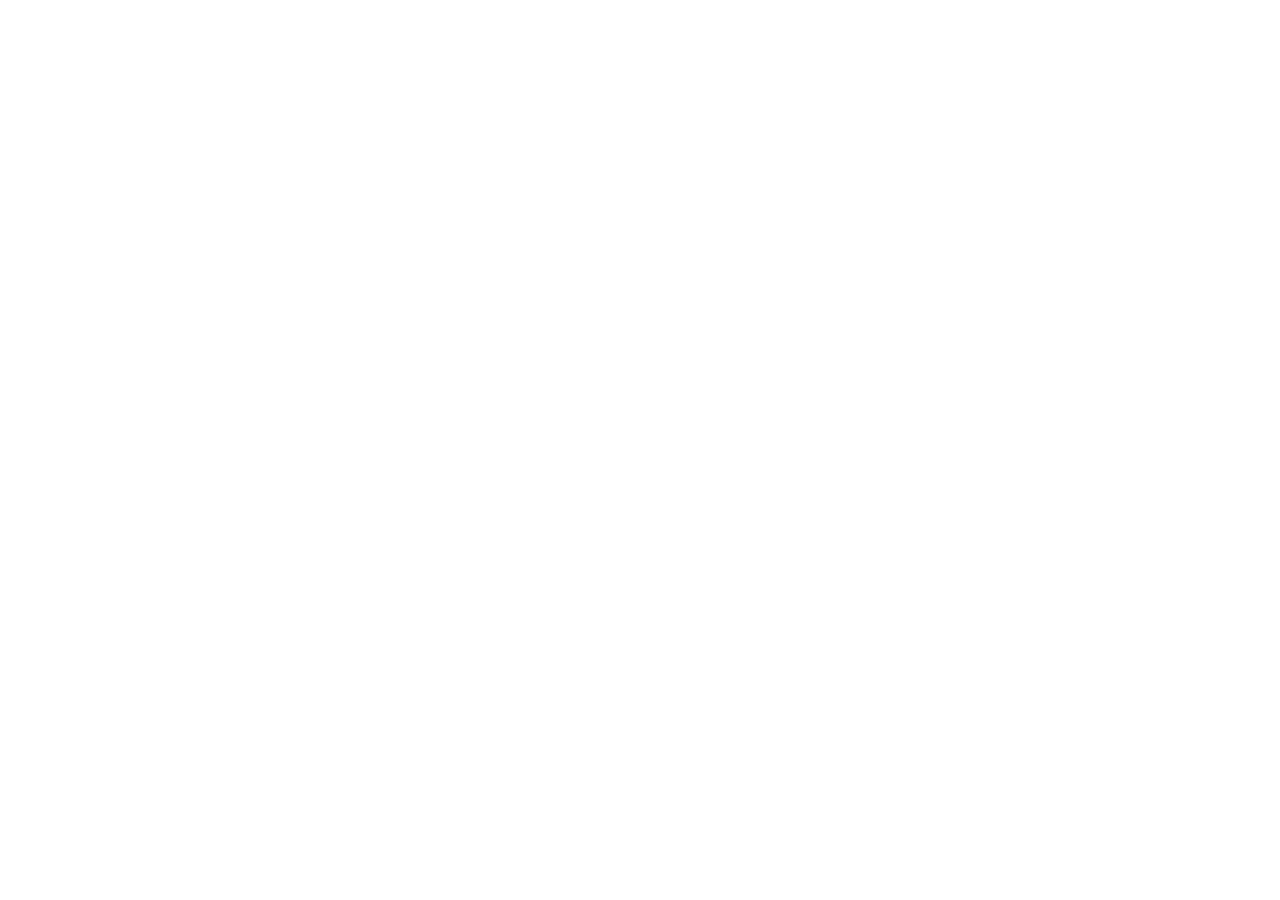
==== index.html @ 922a3b2a "Semana 04" ====
<!DOCTYPE html>
<html>
    <head>
        <title>Semana 04</title>
        <link href="./css/style.css" rel="stylesheet">
        <script src="./js/script.js"></script>
    </head>
    <body>

    </body>
</html>
---- css/style.css ----
* {
    color: blue;
}

li {
    font-weight: bold;
    color: rgba(108, 108, 17, 0.635);
}

.formulario {
    /* o input[type] */
    border-color: red;
    width: 500px;
    margin-top: 70px;
    margin-bottom: 5px;

}

input[type="number"] {
    /* o input[type] */
    border-color: rgb(93, 210, 51);
    width: 50px;
}

#importante1 {
    color: rgb(236, 91, 91);
    font-weight: bold;
}

#importante2 {
    color: rgba(128, 41, 168, 0.226);
    font-weight: bold;
}

#importante3 {
    color: rgba(25, 196, 40, 0.226);
    font-weight: bold;
}

#importante4 {
    color: rgba(203, 147, 49, 0.226);
    font-weight: bold;
}

[id*="p"] {
    color: orange;
}

.contenido>h3

/* contenido > h3  contenido h3 Hijos independientemente si es directo o no */
    {
    color: purple;
}

.hermano1+h3

/* + Hermano siguiente ~ todos los hermanos */
    {
    color: red;
    border-color: violet;
}

/* Etiquetas que estan al mismo nivel */

.contenido {
    border: 2px solid red;
    margin: 15px;
    padding-top: 30px;
}

#tareas {
    display: flex;
    flex-direction: row-reverse;
    justify-content: space-between;
}

#tareas>p {
    border: 2px solid salmon;
    margin: 5px;
}

.accordion-button:not(.collapsed) {
    color: #fff;
    background-color: orange;
    box-shadow: inset 0 calc(-1 * var(--bs-accordion-border-width)) 0 var(--bs-accordion-border-color);
}

.accordion-body {
    font-size: 25px;
    color: black;

    strong {
        color: purple!important;
    }
}
.row{
    border: 2px solid red;
}
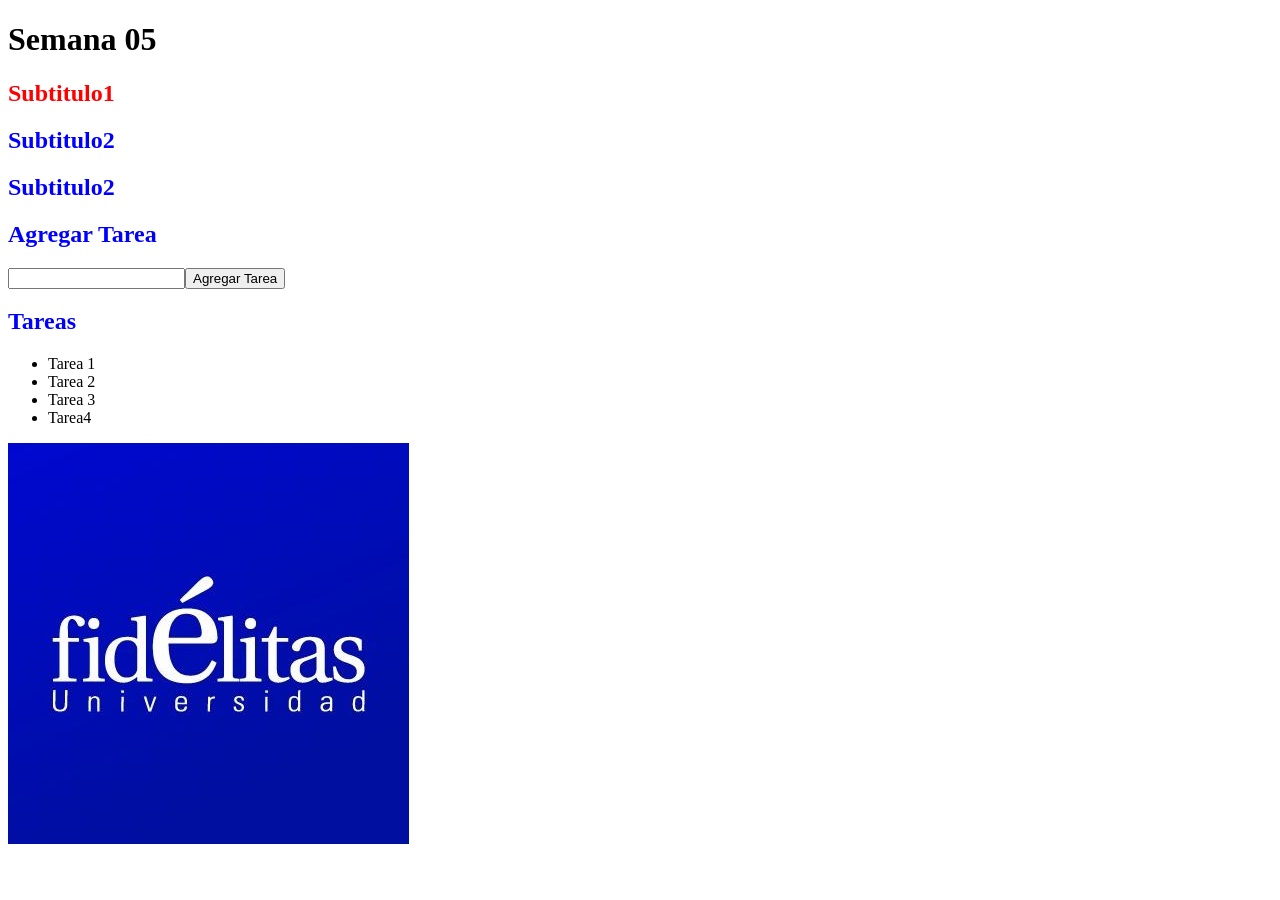
==== commit f598ba0b: "Semana 05" ====
--- a/index.html
+++ b/index.html
@@ -1,11 +1,35 @@
 <!DOCTYPE html>
 <html>
-    <head>
-        <title>Semana 04</title>
-        <link href="./css/style.css" rel="stylesheet">
-        <script src="./js/script.js"></script>
-    </head>
-    <body>
 
-    </body>
+<head>
+    <title>Semana 04</title>
+    <link href="./css/style.css" rel="stylesheet">
+    <script src="./js/script.js"></script>
+
+</head>
+
+<body>
+    <h1 id="titulo">Semana 4</h1>
+    <h2 id="subtitulo">Subtitulo1</h2>
+    <h2>Subtitulo2</h2>
+    <h2>Subtitulo2</h2>
+    <section>
+        <h2>Agregar Tarea</h2>
+        <form>
+            <input id="tarea"><button type="button" id="agregarTarea">Agregar Tarea</button>
+            <span id="mensaje">Tarea es requerido!</span>
+        </form>
+    </section>
+
+    <h2>Tareas</h2>
+    <ul id="listaTarea">
+        <li>Tarea 1</li>
+        <li>Tarea 2</li>
+        <li>Tarea 3</li>
+    </ul>
+
+    <img src="./img/img1.jpg" id="imagen">
+</body>
+
+
 </html>
--- a/css/style.css
+++ b/css/style.css
@@ -1,99 +1,3 @@
-* {
+h2 {
     color: blue;
-}
-
-li {
-    font-weight: bold;
-    color: rgba(108, 108, 17, 0.635);
-}
-
-.formulario {
-    /* o input[type] */
-    border-color: red;
-    width: 500px;
-    margin-top: 70px;
-    margin-bottom: 5px;
-
-}
-
-input[type="number"] {
-    /* o input[type] */
-    border-color: rgb(93, 210, 51);
-    width: 50px;
-}
-
-#importante1 {
-    color: rgb(236, 91, 91);
-    font-weight: bold;
-}
-
-#importante2 {
-    color: rgba(128, 41, 168, 0.226);
-    font-weight: bold;
-}
-
-#importante3 {
-    color: rgba(25, 196, 40, 0.226);
-    font-weight: bold;
-}
-
-#importante4 {
-    color: rgba(203, 147, 49, 0.226);
-    font-weight: bold;
-}
-
-[id*="p"] {
-    color: orange;
-}
-
-.contenido>h3
-
-/* contenido > h3  contenido h3 Hijos independientemente si es directo o no */
-    {
-    color: purple;
-}
-
-.hermano1+h3
-
-/* + Hermano siguiente ~ todos los hermanos */
-    {
-    color: red;
-    border-color: violet;
-}
-
-/* Etiquetas que estan al mismo nivel */
-
-.contenido {
-    border: 2px solid red;
-    margin: 15px;
-    padding-top: 30px;
-}
-
-#tareas {
-    display: flex;
-    flex-direction: row-reverse;
-    justify-content: space-between;
-}
-
-#tareas>p {
-    border: 2px solid salmon;
-    margin: 5px;
-}
-
-.accordion-button:not(.collapsed) {
-    color: #fff;
-    background-color: orange;
-    box-shadow: inset 0 calc(-1 * var(--bs-accordion-border-width)) 0 var(--bs-accordion-border-color);
-}
-
-.accordion-body {
-    font-size: 25px;
-    color: black;
-
-    strong {
-        color: purple!important;
-    }
-}
-.row{
-    border: 2px solid red;
 }
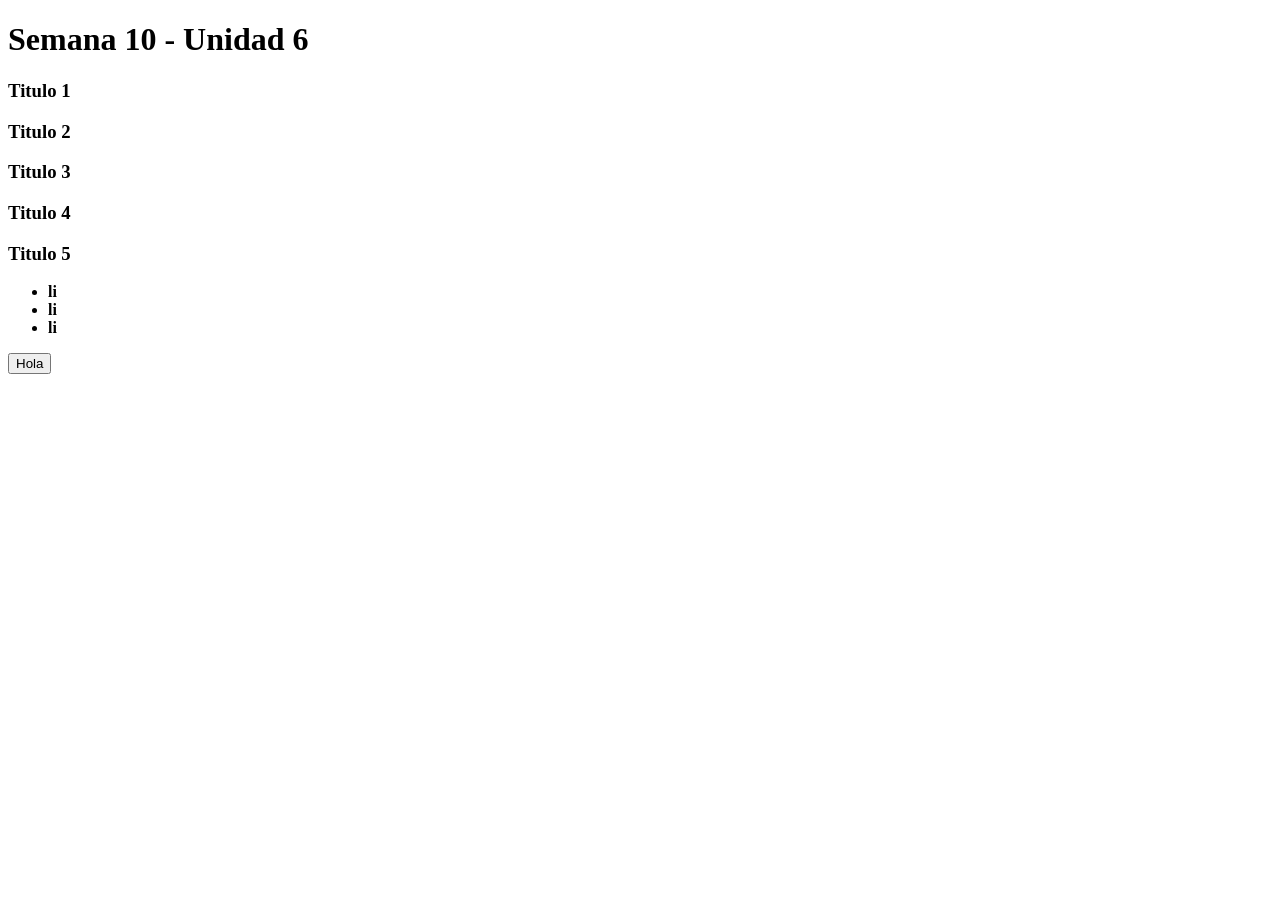
==== commit 635ba700: "Primera parte - Selectores - Eventos - Manipulacion de texto" ====
--- a/index.html
+++ b/index.html
@@ -2,34 +2,23 @@
 <html>
 
 <head>
-    <title>Semana 04</title>
-    <link href="./css/style.css" rel="stylesheet">
-    <script src="./js/script.js"></script>
-
+    <script src="script/jquery-3.7.1.min.js"></script>
+    <script src="script/script.js"></script>
 </head>
 
 <body>
-    <h1 id="titulo">Semana 4</h1>
-    <h2 id="subtitulo">Subtitulo1</h2>
-    <h2>Subtitulo2</h2>
-    <h2>Subtitulo2</h2>
-    <section>
-        <h2>Agregar Tarea</h2>
-        <form>
-            <input id="tarea"><button type="button" id="agregarTarea">Agregar Tarea</button>
-            <span id="mensaje">Tarea es requerido!</span>
-        </form>
-    </section>
-
-    <h2>Tareas</h2>
-    <ul id="listaTarea">
-        <li>Tarea 1</li>
-        <li>Tarea 2</li>
-        <li>Tarea 3</li>
+    <h1 id="titulo">Semana 10</h1>
+    <h3 class="grupo1">Titulo 1</h3>
+    <h3 class="grupo1">Titulo 2</h3>
+    <h3 class="grupo2">Titulo 3</h3>
+    <h3 class="grupo2">Titulo 4</h3>
+    <h3 class="grupo2">Titulo 5</h3>
+    <ul id="listaTareas">
+        <li>tarea1</li>
+        <li>tarea2</li>
+        <li>tarea3</li>
     </ul>
-
-    <img src="./img/img1.jpg" id="imagen">
+    <button id="btnSaludo">Hola</button>
 </body>
 
-
 </html>
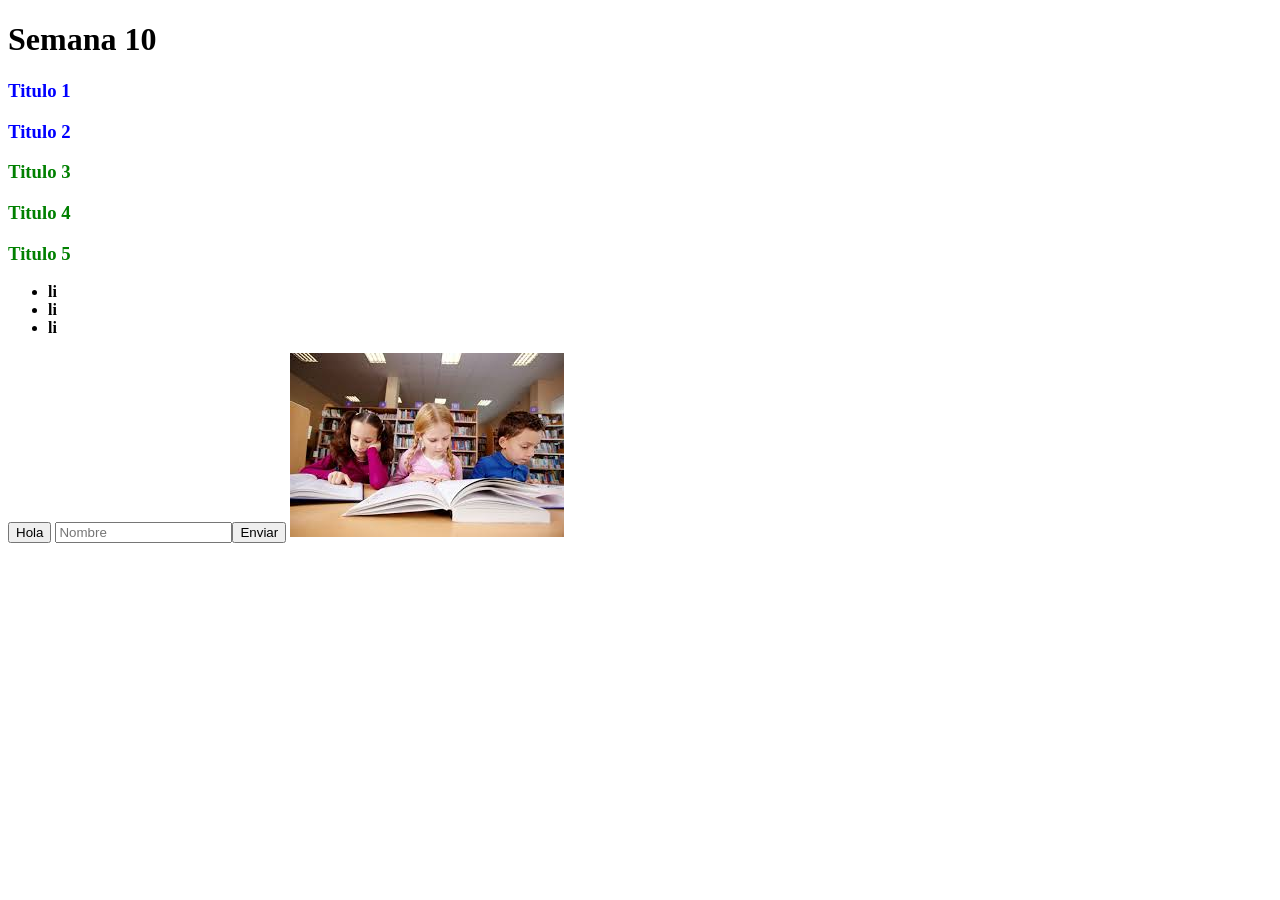
==== commit afd4fd94: "cambios" ====
--- a/index.html
+++ b/index.html
@@ -4,6 +4,23 @@
 <head>
     <script src="script/jquery-3.7.1.min.js"></script>
     <script src="script/script.js"></script>
+    <style>
+        .grupo1 {
+            color: blue;
+        }
+
+        .grupo2 {
+            color: green;
+        }
+
+        .grupo3 {
+            color: purple;
+        }
+
+        .error {
+            border-color: red;
+        }
+    </style>
 </head>
 
 <body>
@@ -19,6 +36,8 @@
         <li>tarea3</li>
     </ul>
     <button id="btnSaludo">Hola</button>
+    <input id="name" name="name" placeholder="Nombre"><button type="button" id="btnEnviar">Enviar</button>
+    <img src="img/biblioteca.jpg">
 </body>
 
 </html>
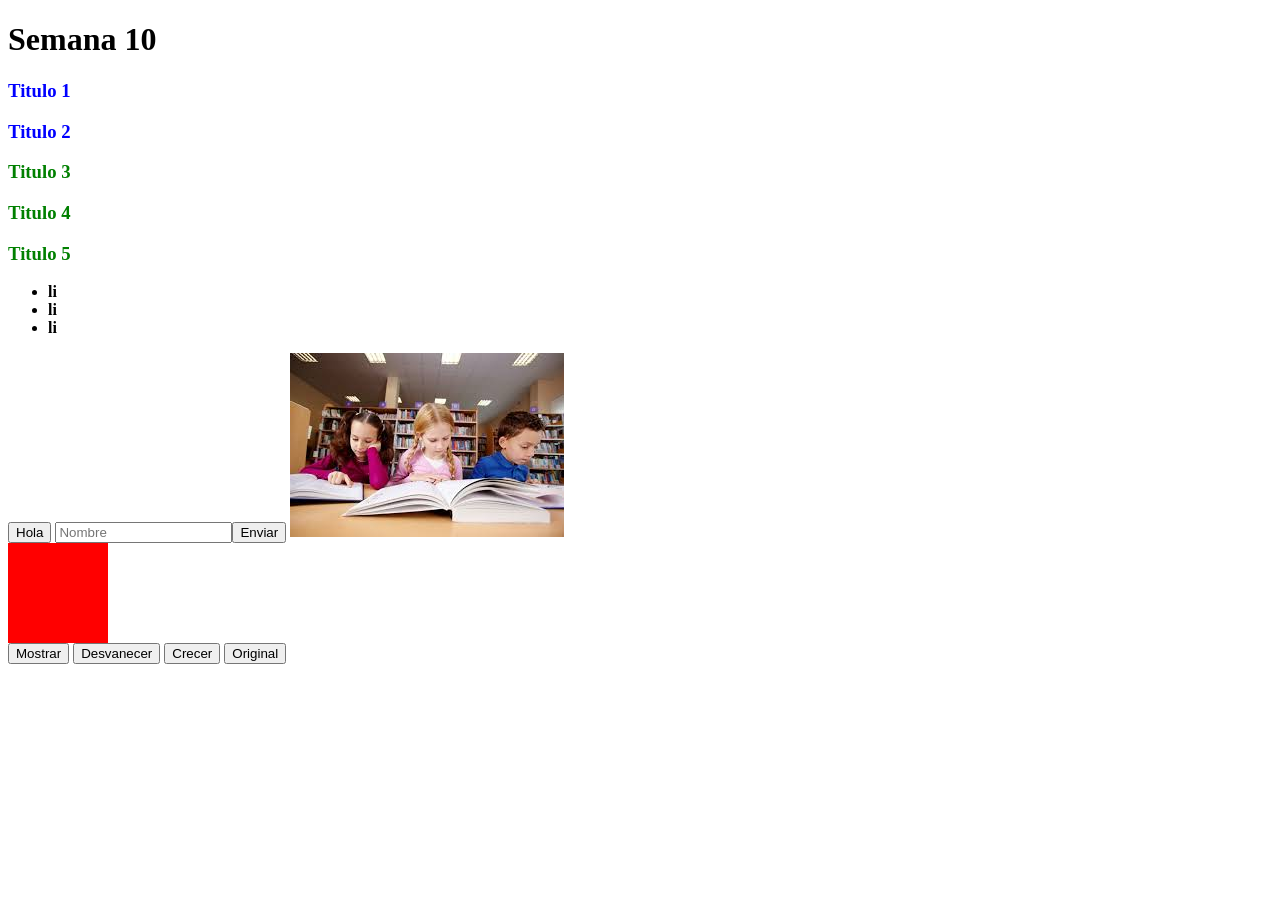
==== commit 80db0cfa: "Unidad 6.2" ====
--- a/index.html
+++ b/index.html
@@ -20,6 +20,12 @@
         .error {
             border-color: red;
         }
+
+        #cuadrado {
+            width: 100px;
+            height: 100px;
+            background-color: red;
+        }
     </style>
 </head>
 
@@ -38,6 +44,18 @@
     <button id="btnSaludo">Hola</button>
     <input id="name" name="name" placeholder="Nombre"><button type="button" id="btnEnviar">Enviar</button>
     <img src="img/biblioteca.jpg">
+
+    <section>
+        <div id="cuadrado" class="cuadrado">
+
+        </div>
+        <div>
+            <button id="mostrar">Mostrar</button>
+            <button id="desvanecer">Desvanecer</button>
+            <button id="crecer">Crecer</button>
+            <button id="original">Original</button>
+        </div>
+    </section>
 </body>
 
 </html>
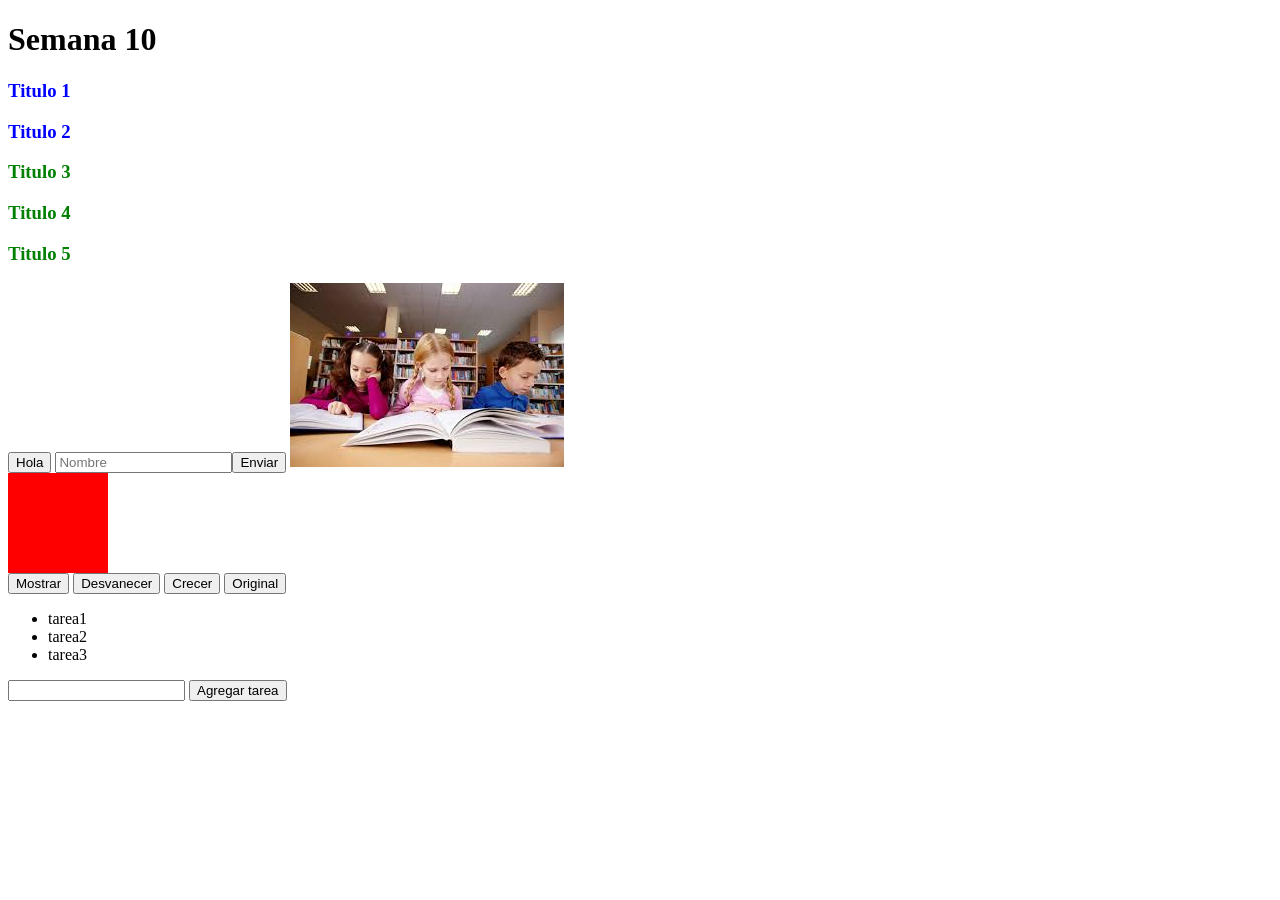
==== commit d576c46b: "Append prepend" ====
--- a/index.html
+++ b/index.html
@@ -36,11 +36,6 @@
     <h3 class="grupo2">Titulo 3</h3>
     <h3 class="grupo2">Titulo 4</h3>
     <h3 class="grupo2">Titulo 5</h3>
-    <ul id="listaTareas">
-        <li>tarea1</li>
-        <li>tarea2</li>
-        <li>tarea3</li>
-    </ul>
     <button id="btnSaludo">Hola</button>
     <input id="name" name="name" placeholder="Nombre"><button type="button" id="btnEnviar">Enviar</button>
     <img src="img/biblioteca.jpg">
@@ -56,6 +51,17 @@
             <button id="original">Original</button>
         </div>
     </section>
+    <section>
+        <ul id="listaTareas">
+            <li>tarea1</li>
+            <li>tarea2</li>
+            <li>tarea3</li>
+        </ul>
+        <form>
+            <input type="text" name="tarea" id="tarea"><span id="mensaje">Tarea requerida</span>
+            <button type="button" id="btnAgregarTarea">Agregar tarea</button>
+        </form>
+    </section>
 </body>
 
 </html>
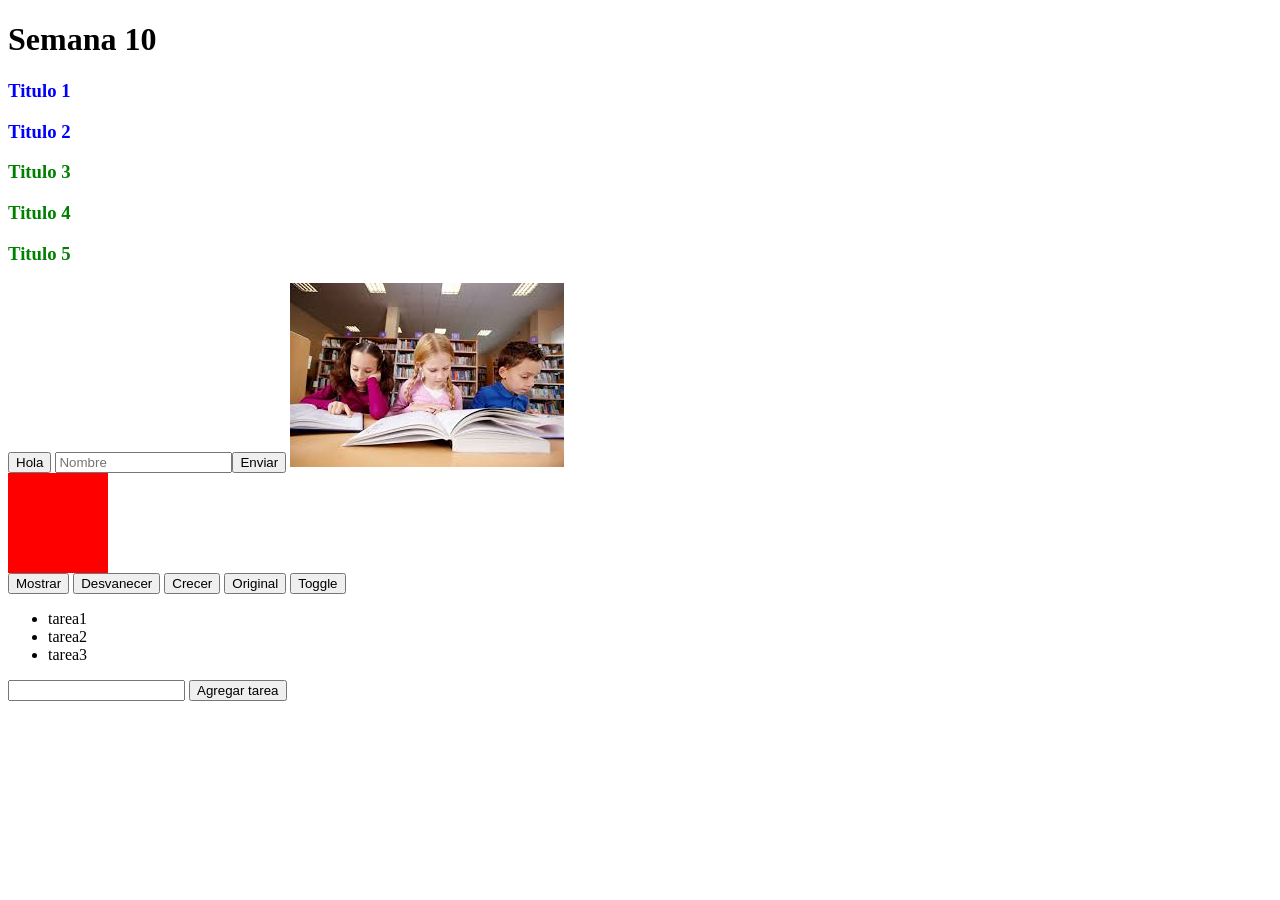
==== commit 9d6c58ff: "jquery" ====
--- a/index.html
+++ b/index.html
@@ -26,6 +26,10 @@
             height: 100px;
             background-color: red;
         }
+
+        .morado {
+            background-color: purple !important;
+        }
     </style>
 </head>
 
@@ -49,6 +53,7 @@
             <button id="desvanecer">Desvanecer</button>
             <button id="crecer">Crecer</button>
             <button id="original">Original</button>
+            <button id="toggle">Toggle</button>
         </div>
     </section>
     <section>
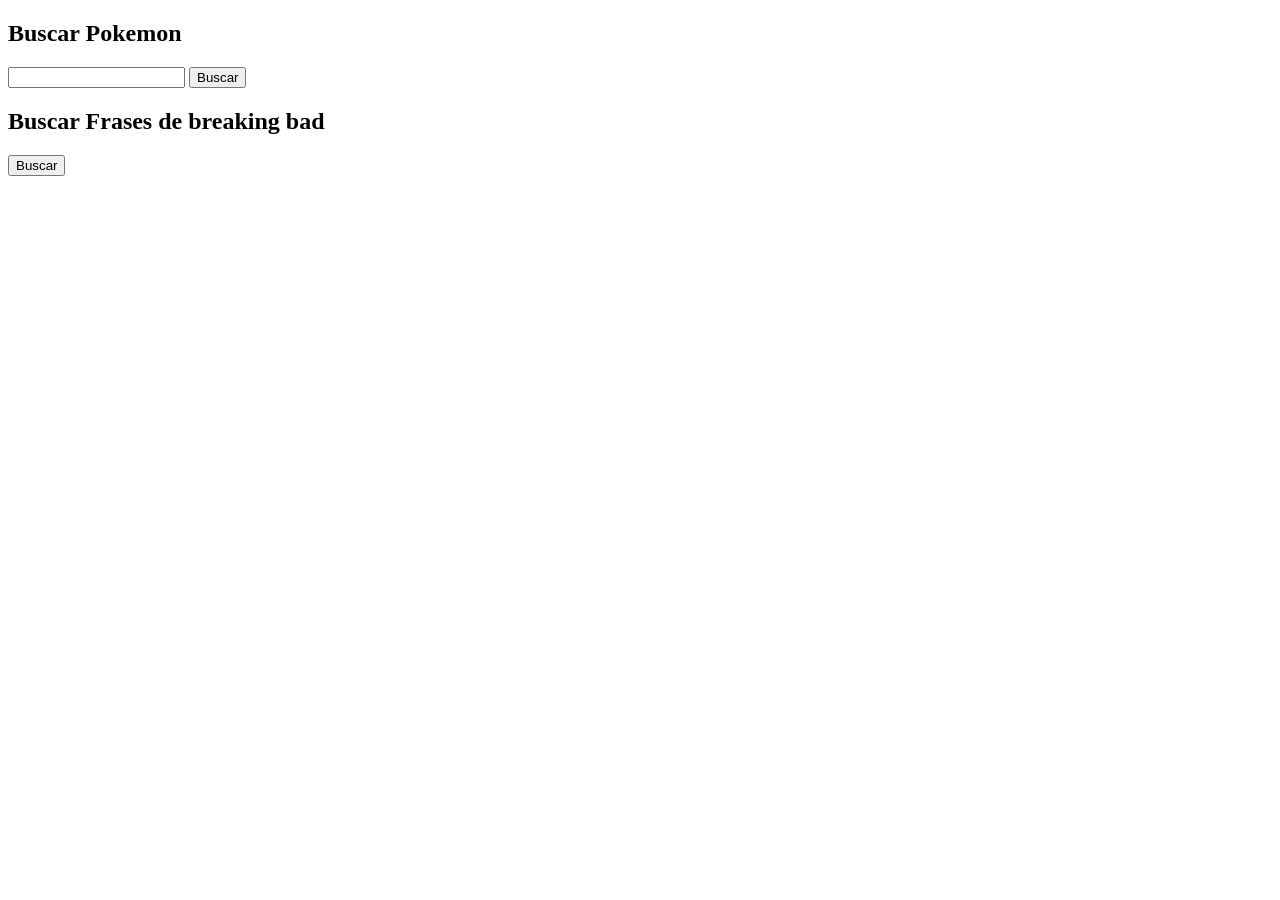
==== commit ba79499b: "Get, jquery API" ====
--- a/index.html
+++ b/index.html
@@ -2,70 +2,31 @@
 <html>
 
 <head>
-    <script src="script/jquery-3.7.1.min.js"></script>
-    <script src="script/script.js"></script>
-    <style>
-        .grupo1 {
-            color: blue;
-        }
-
-        .grupo2 {
-            color: green;
-        }
-
-        .grupo3 {
-            color: purple;
-        }
-
-        .error {
-            border-color: red;
-        }
-
-        #cuadrado {
-            width: 100px;
-            height: 100px;
-            background-color: red;
-        }
-
-        .morado {
-            background-color: purple !important;
-        }
-    </style>
+    <title>Semana 12</title>
+    <script src="./js/jquery-3.7.1.min.js"></script>
+    <script src="./js/script.js"></script>
 </head>
 
 <body>
-    <h1 id="titulo">Semana 10</h1>
-    <h3 class="grupo1">Titulo 1</h3>
-    <h3 class="grupo1">Titulo 2</h3>
-    <h3 class="grupo2">Titulo 3</h3>
-    <h3 class="grupo2">Titulo 4</h3>
-    <h3 class="grupo2">Titulo 5</h3>
-    <button id="btnSaludo">Hola</button>
-    <input id="name" name="name" placeholder="Nombre"><button type="button" id="btnEnviar">Enviar</button>
-    <img src="img/biblioteca.jpg">
+    <section>
+        <h2>Buscar Pokemon</h2>
+        <form>
+            <input type="text" id="pokemon">
+            <button type="button" id="buscarPokemon">Buscar</button>
+        </form>
+    </section>
+    <section>
+        <div id="contenido"></div>
+    </section>
 
     <section>
-        <div id="cuadrado" class="cuadrado">
-
-        </div>
-        <div>
-            <button id="mostrar">Mostrar</button>
-            <button id="desvanecer">Desvanecer</button>
-            <button id="crecer">Crecer</button>
-            <button id="original">Original</button>
-            <button id="toggle">Toggle</button>
-        </div>
+        <h2>Buscar Frases de breaking bad</h2>
+        <form>
+            <button type="button" id="buscarFrase">Buscar</button>
+        </form>
     </section>
     <section>
-        <ul id="listaTareas">
-            <li>tarea1</li>
-            <li>tarea2</li>
-            <li>tarea3</li>
-        </ul>
-        <form>
-            <input type="text" name="tarea" id="tarea"><span id="mensaje">Tarea requerida</span>
-            <button type="button" id="btnAgregarTarea">Agregar tarea</button>
-        </form>
+        <div id="contenido-frase"></div>
     </section>
 </body>
 
